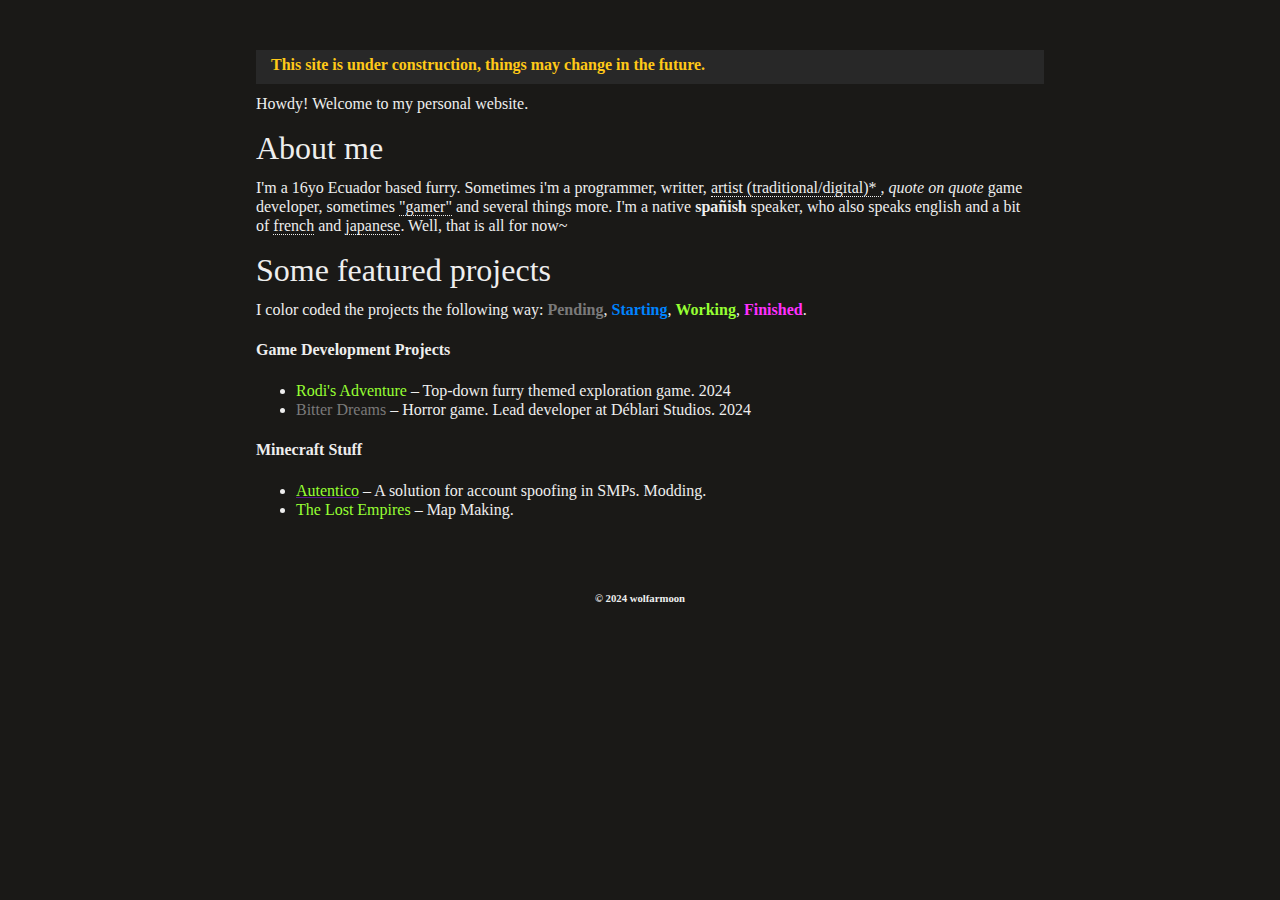
==== index.html @ 025be2c4 "site" ====
<!DOCTYPE html>
<html lang="en">

<head>
    <meta charset="UTF-8">
    <meta name="viewport" content="width=device-width, initial-scale=1.0">
    <title>wolfarmoon</title>
    <link rel="stylesheet" href="styles/global.css">
</head>

<body>
    <div class="page">

        <div id="header">
            <h1></h1>

        </div>

        <div id="content" style="max-width: 768px;">

            <p class="block"><b>This site is under construction, things may change in the future.</b></p>

            <p>Howdy! Welcome to my personal website.</p>

            <h3>About me</h3>
            <div>
                <p>
                    I'm a 16yo Ecuador based furry. Sometimes i'm a programmer, writter,
                    <span title="Not so good i think TwT" id="tooltip">
                        artist (traditional/digital)*
                    </span>, <i>quote on quote</i> game developer, sometimes
                    <span id="tooltip" title="Just plays Minecraft">"gamer"</span> and several things more. I'm a native
                    <b>spañish</b> speaker, who also speaks english and a bit of <span title="A1 (Approximately, not taken exam)"
                        id="tooltip">french</span>
                    and <span title="N5 (Not taken the exam)" id="tooltip">japanese</span>.
                    Well, that is all for now~
                </p>

                
            </div>           


            <h3>Some featured projects</h3>
            <div>
                <p>I color coded the projects the following way:
                    <span class="gray"><b>Pending</b></span>, <span class="blue"><b>Starting</b></span>, <span
                        class="green"><b>Working</b></span>, <span class="magenta"><b>Finished</b></span>.
                </p>

                <h4><b>Game Development Projects</b></h4>
                <ul>
                    <li><span class="green">Rodi's Adventure</span> &ndash; Top-down furry themed exploration game. 2024
                    </li>
                    <li><span class="gray">Bitter Dreams</span> &ndash; Horror game. Lead developer at Déblari Studios.
                        2024 </li>
                </ul>

                <h4><b>Minecraft Stuff</b></h4>
                <ul>
                    <li><a href=""><span class="green">Autentico</span></a> &ndash; A solution for account spoofing in
                        SMPs. Modding.</li>
                    <li><span class="green">The Lost Empires</span> &ndash; Map Making.</li>
                </ul>

            </div>


            <div class="footer">
                <h6>&copy; 2024 wolfarmoon</h6>
            </div>

        </div>



    </div>

    <script></script>
</body>

</html>
---- styles/global.css ----
/* Global Style Sheet
 *
 *
 * Imn't the author 
 */




html {
    box-sizing: border-box;
    overflow-x: hidden;
}

body {
    background-color: #1a1917;
    color: #eee;
 
    -webkit-font-smoothing: antialiased;
    -moz-osx-font-smoothing: grayscale;
    line-height: 1.2;
    margin: 0;
    padding: 15px 15px 30px 15px;
}


h1, h2, h3, h4, h5 {
    font-weight: initial;
}

h1 {
    font-size: 64px;
    padding: 0;
    margin: 25px 0 0 0;
}

h2 {
    font-size: 48px;
}

h3 {
    font-size: 32px;
    margin: 15px 0 5px 0;
}

h4,h5 {
    font-size: 16px;
}

.container #tWorking {

}

#header_right {
    align-items: center;
    padding: 20px;
    text-align: center;
}

#header_left {
    float:left;
    text-align:center;
}
#header_left > a > img {
    width: 180px;
    box-shadow: 5px 5px #555;
    text-align: center;
    background-color: #00002F;
}

#content {
    margin-left: auto;
    margin-right: auto;
}

#header {
    clear: both;
    display: table;
    margin-left: auto;
    margin-right: auto;
}

p {margin-top: 10px;}

code {
    display: block;
    background-color: #282828;
    color: #ccc;
    width: 100%;
    padding: 5px 5px 10px 15px;
    margin: 10px 0;
    white-space: pre;
    box-shadow: 6px 6px #000;
    overflow-x: auto;
}


/* owo */

a {
    text-decoration:underline;
    
    
}


#tooltip {
    border-bottom: 1px dotted;
}

/* colors */

.red {
    color: #ff3131;
    text-decoration-color: #ff3131;
}

.green {
    color: #96ff33;
    text-decoration-color: #96ff33;
}

.blue {
    color: hsl(209, 100%, 50%);
    text-decoration-color: hsl(209, 100%, 50%);
}

.magenta {
    color: #ff30ff;
    text-decoration-color: #ff30ff;
    
}

.gray {
    color: #7a7a7a;
    text-decoration-color: #7a7a7a;
    
}


.block {
    display: block;
    background-color: #282828;
    color: #ffc918;
    width: 100%;
    padding: 5px 5px 10px 15px;
    margin: 10px 0;
    white-space: pre;
    
    overflow-x: auto;
}

.footer {
    padding-top: 2em;
    text-align: center;
}
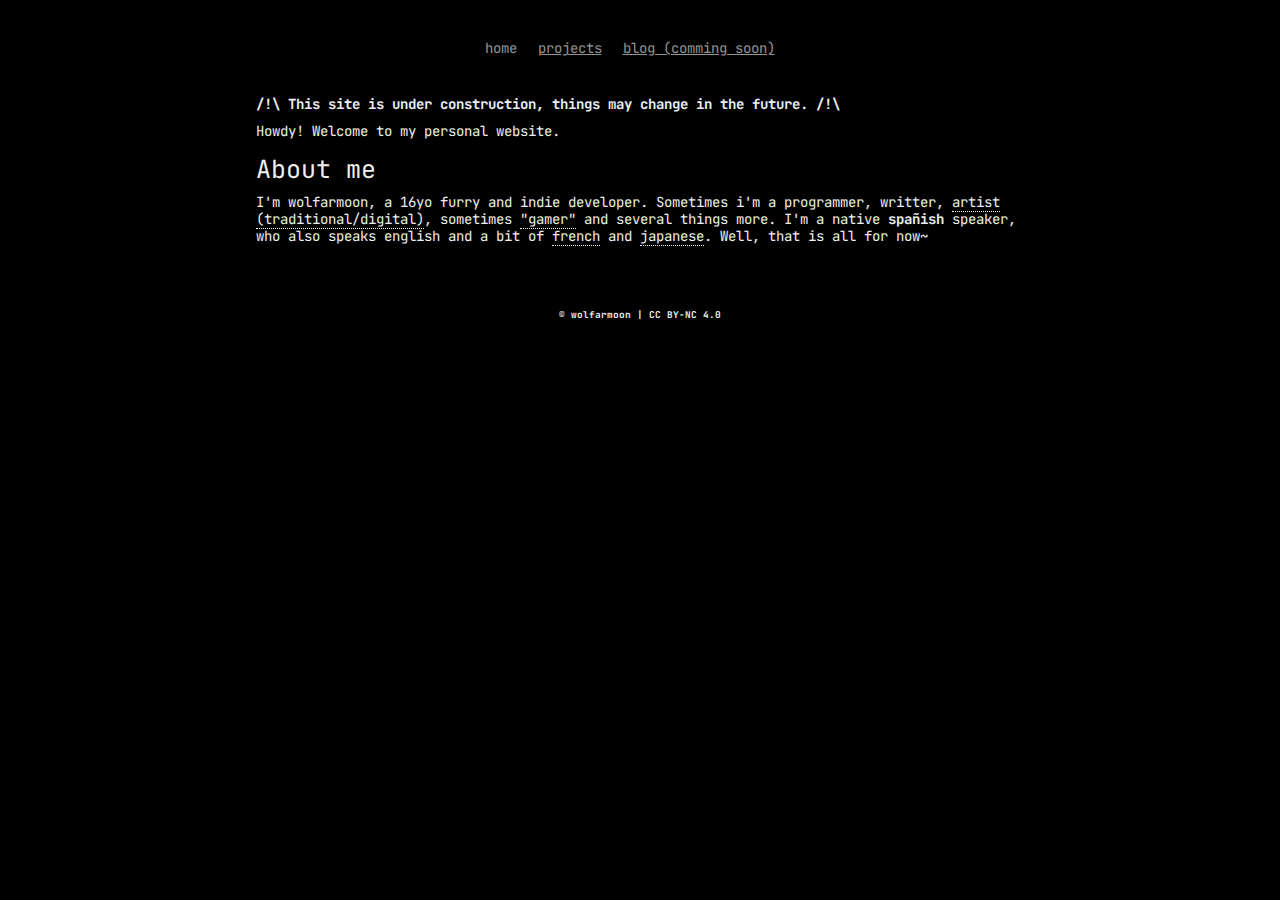
==== commit c9bc65bb: "modified:   .vscode/settings.json 	renamed:    permalinks.json -> data/redirect.json 	modified:   in" ====
--- a/index.html
+++ b/index.html
@@ -6,73 +6,46 @@
     <meta name="viewport" content="width=device-width, initial-scale=1.0">
     <title>wolfarmoon</title>
     <link rel="stylesheet" href="styles/global.css">
+    
 </head>
 
 <body>
     <div class="page">
 
         <div id="header">
-            <h1></h1>
+
+            <nav style="display:flex">
+                <p><a class="navl active" href="/">home</a></p>
+                <p><a class="navl" href="/projects">projects</a></p>
+                <p><a class="navl " href="#">blog (comming soon)</a></p>
+            </nav>
 
         </div>
 
         <div id="content" style="max-width: 768px;">
 
-            <p class="block"><b>This site is under construction, things may change in the future.</b></p>
+            <b>/!\ This site is under construction, things may change in the future. /!\ </b>
 
             <p>Howdy! Welcome to my personal website.</p>
 
             <h3>About me</h3>
             <div>
                 <p>
-                    I'm a 16yo Ecuador based furry. Sometimes i'm a programmer, writter,
-                    <span title="Not so good i think TwT" id="tooltip">
-                        artist (traditional/digital)*
-                    </span>, <i>quote on quote</i> game developer, sometimes
+                    I'm wolfarmoon, a 16yo furry and indie developer. Sometimes i'm a programmer, writter,
+                    <span title="Not so good i think TwT" id="tooltip">artist (traditional/digital)</span>, sometimes
                     <span id="tooltip" title="Just plays Minecraft">"gamer"</span> and several things more. I'm a native
-                    <b>spañish</b> speaker, who also speaks english and a bit of <span title="A1 (Approximately, not taken exam)"
-                        id="tooltip">french</span>
+                    <b>spañish</b> speaker, who also speaks english and a bit of <span
+                        title="A1 (Approximately, not taken exam)" id="tooltip">french</span>
                     and <span title="N5 (Not taken the exam)" id="tooltip">japanese</span>.
                     Well, that is all for now~
                 </p>
 
-                
-            </div>           
-
-
-            <h3>Some featured projects</h3>
-            <div>
-                <p>I color coded the projects the following way:
-                    <span class="gray"><b>Pending</b></span>, <span class="blue"><b>Starting</b></span>, <span
-                        class="green"><b>Working</b></span>, <span class="magenta"><b>Finished</b></span>.
-                </p>
-
-                <h4><b>Game Development Projects</b></h4>
-                <ul>
-                    <li><span class="green">Rodi's Adventure</span> &ndash; Top-down furry themed exploration game. 2024
-                    </li>
-                    <li><span class="gray">Bitter Dreams</span> &ndash; Horror game. Lead developer at Déblari Studios.
-                        2024 </li>
-                </ul>
-
-                <h4><b>Minecraft Stuff</b></h4>
-                <ul>
-                    <li><a href=""><span class="green">Autentico</span></a> &ndash; A solution for account spoofing in
-                        SMPs. Modding.</li>
-                    <li><span class="green">The Lost Empires</span> &ndash; Map Making.</li>
-                </ul>
-
-            </div>
-
-
+            </div> 
             <div class="footer">
-                <h6>&copy; 2024 wolfarmoon</h6>
+                <h6>&copy; wolfarmoon |  CC BY-NC 4.0</h6>
             </div>
 
         </div>
-
-
-
     </div>
 
     <script></script>
--- a/styles/global.css
+++ b/styles/global.css
@@ -1,21 +1,28 @@
-/* Global Style Sheet
- *
- *
- * Imn't the author 
- */
+/* 
+    Global Style Sheet
+*/
 
 
+@import"https://fonts.googleapis.com/css2?family=JetBrains+Mono:ital,wght@0,400;0,700;1,400;1,700&display=swap";
 
+@import "./vars.css";
 
 html {
     box-sizing: border-box;
     overflow-x: hidden;
+
+    font-family: JetBrains Mono, monospace;
+
+    font-size: 14px;
+
+    line-height: 1.5;
+
 }
 
 body {
-    background-color: #1a1917;
+    background-color: #000000;
     color: #eee;
- 
+
     -webkit-font-smoothing: antialiased;
     -moz-osx-font-smoothing: grayscale;
     line-height: 1.2;
@@ -24,32 +31,34 @@
 }
 
 
-h1, h2, h3, h4, h5 {
+h1,
+h2,
+h3,
+h4,
+h5 {
     font-weight: initial;
 }
 
 h1 {
-    font-size: 64px;
+    font-size: 46px;
     padding: 0;
     margin: 25px 0 0 0;
 }
 
 h2 {
-    font-size: 48px;
+    font-size: 35px;
 }
 
 h3 {
-    font-size: 32px;
+    font-size: 25px;
     margin: 15px 0 5px 0;
 }
 
-h4,h5 {
+h4,
+h5 {
     font-size: 16px;
 }
 
-.container #tWorking {
-
-}
 
 #header_right {
     align-items: center;
@@ -58,10 +67,11 @@
 }
 
 #header_left {
-    float:left;
-    text-align:center;
+    float: left;
+    text-align: center;
 }
-#header_left > a > img {
+
+#header_left>a>img {
     width: 180px;
     box-shadow: 5px 5px #555;
     text-align: center;
@@ -80,7 +90,9 @@
     margin-right: auto;
 }
 
-p {margin-top: 10px;}
+p {
+    margin-top: 10px;
+}
 
 code {
     display: block;
@@ -97,11 +109,6 @@
 
 /* owo */
 
-a {
-    text-decoration:underline;
-    
-    
-}
 
 
 #tooltip {
@@ -128,29 +135,64 @@
 .magenta {
     color: #ff30ff;
     text-decoration-color: #ff30ff;
-    
+
 }
 
 .gray {
     color: #7a7a7a;
     text-decoration-color: #7a7a7a;
-    
+
 }
 
 
 .block {
     display: block;
     background-color: #282828;
-    color: #ffc918;
+    color: #ffffff;
     width: 100%;
     padding: 5px 5px 10px 15px;
     margin: 10px 0;
     white-space: pre;
-    
+
     overflow-x: auto;
 }
 
 .footer {
     padding-top: 2em;
     text-align: center;
-}+}
+
+nav {
+    padding-top: 15px;
+    padding-bottom: 25px;
+}
+
+.navl {
+    margin-right: 1.5rem
+}
+
+.navl.active {
+    cursor: default;
+    text-decoration: none
+}
+
+a {
+    color: #949494;
+    text-decoration: underline;
+}
+
+a.external:after {
+    content: " ↗";
+}
+
+div.progress {
+    border-style: solid;
+    border-width: 1px;
+}
+
+div.progress .bar {
+    margin: 2px 2px 2px 2px;
+    margin-right: calc(100% - var(--bar-completeness));
+    content: var(--bar-completeness);
+}
+
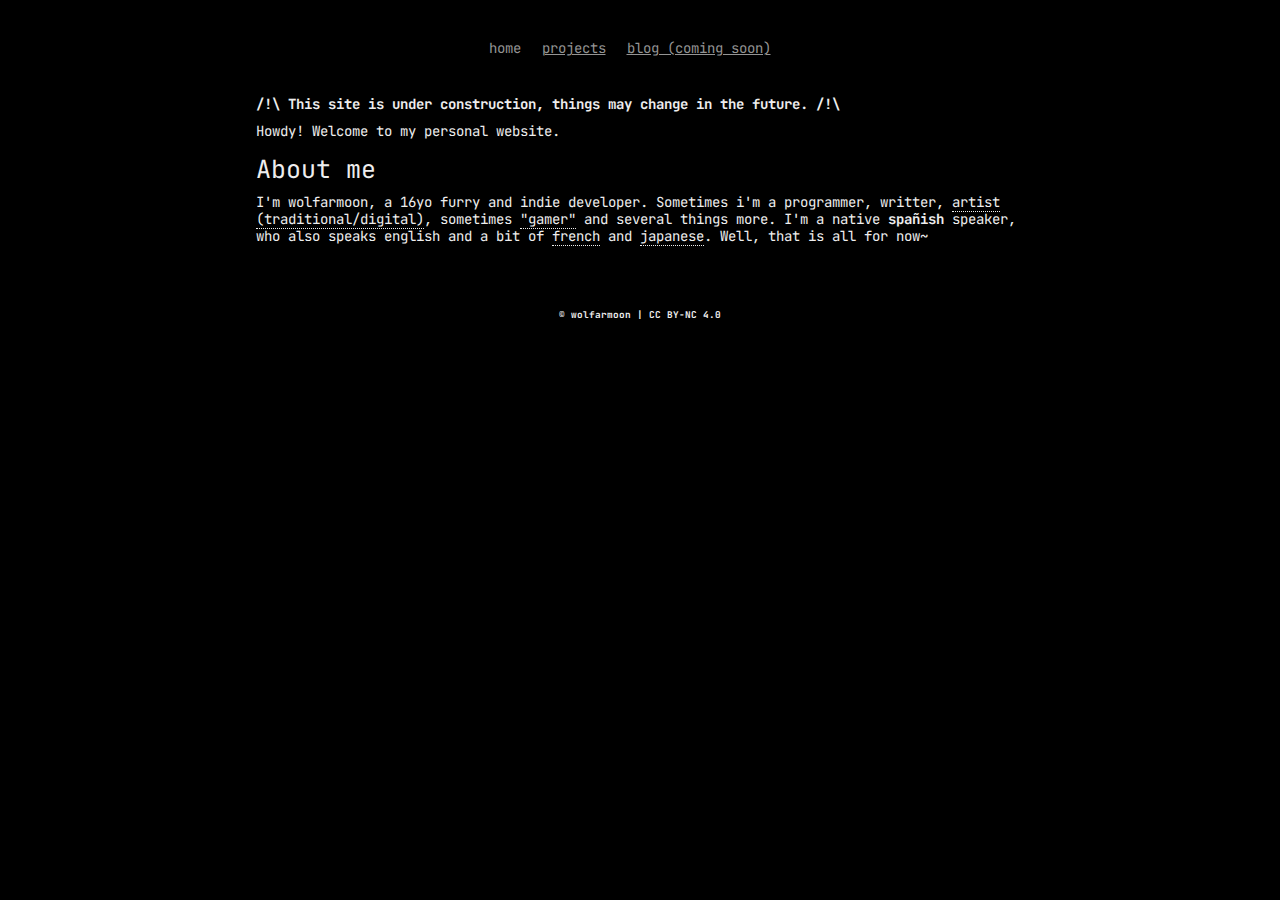
==== commit c5201462: "Fix typo and other thing" ====
--- a/index.html
+++ b/index.html
@@ -6,6 +6,7 @@
     <meta name="viewport" content="width=device-width, initial-scale=1.0">
     <title>wolfarmoon</title>
     <link rel="stylesheet" href="styles/global.css">
+    <!-- Cloudflare Web Analytics --><script defer src='https://static.cloudflareinsights.com/beacon.min.js' data-cf-beacon='{"token": "fd567863f19549de8b2a27b38c627837"}'></script><!-- End Cloudflare Web Analytics -->
     
 </head>
 
@@ -17,7 +18,7 @@
             <nav style="display:flex">
                 <p><a class="navl active" href="/">home</a></p>
                 <p><a class="navl" href="/projects">projects</a></p>
-                <p><a class="navl " href="#">blog (comming soon)</a></p>
+                <p><a class="navl " href="#">blog (coming soon)</a></p>
             </nav>
 
         </div>
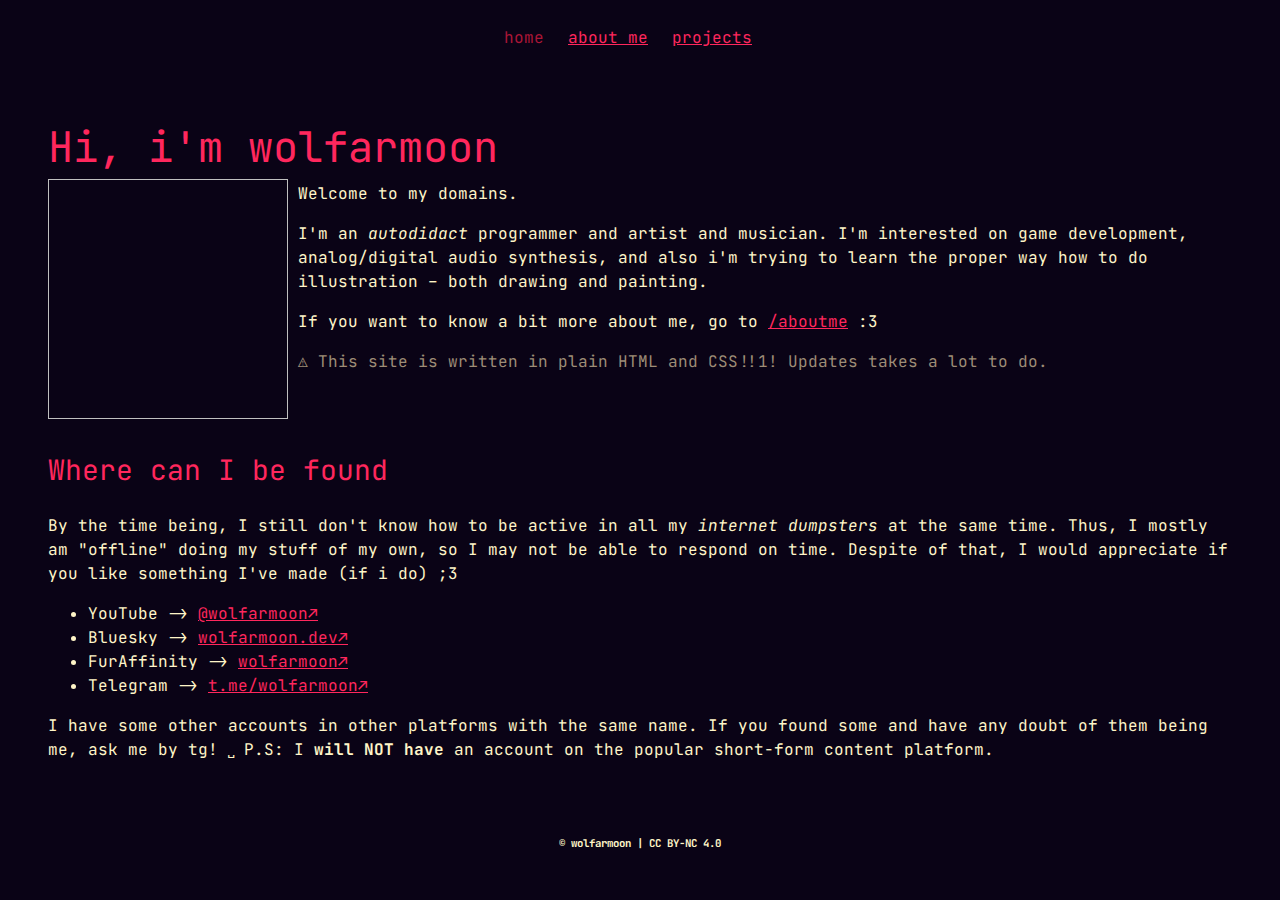
==== commit 26f8c027: "Changes to be committed: 	new file:   aboutme.html 	modified:   index.html 	new file:   page.templat" ====
--- a/index.html
+++ b/index.html
@@ -4,7 +4,7 @@
 <head>
     <meta charset="UTF-8">
     <meta name="viewport" content="width=device-width, initial-scale=1.0">
-    <title>wolfarmoon</title>
+    <title>~wolfarmoon</title>
     <link rel="stylesheet" href="styles/global.css">
     <!-- Cloudflare Web Analytics --><script defer src='https://static.cloudflareinsights.com/beacon.min.js' data-cf-beacon='{"token": "fd567863f19549de8b2a27b38c627837"}'></script><!-- End Cloudflare Web Analytics -->
     
@@ -14,38 +14,52 @@
     <div class="page">
 
         <div id="header">
-
             <nav style="display:flex">
                 <p><a class="navl active" href="/">home</a></p>
-                <p><a class="navl" href="/projects">projects</a></p>
-                <p><a class="navl " href="#">blog (coming soon)</a></p>
+                <p><a class="navl" href="/aboutme.html">about me</a></p>
+                <p><a class="navl" href="/projects.html">projects</a></p>
             </nav>
-
         </div>
 
-        <div id="content" style="max-width: 768px;">
+        <div class="content-auto-margins">
+            <div id="content">
+                
+                <!--<h1>Hi, i'm wolfarmoon</h1>-->
+                <h1>Hi, i'm wolfarmoon</h1>
+                <div>
+                    <div style="display: flex;">
+                        <div style="margin-right: 10px;"><img height="240" width="240"></div>
+                        <div>
+                            <p>Welcome to my domains.</p>
+                            <p> I'm an <i>autodidact</i> programmer and artist and musician. I'm interested on game development, analog/digital audio synthesis, and also i'm trying to learn the proper way how to do illustration &ndash; both drawing and painting.</p>
+                            
+                            <p>If you want to know a bit more about me, go to <a href="/aboutme.html">/aboutme</a> :3</p>
 
-            <b>/!\ This site is under construction, things may change in the future. /!\ </b>
+                            <p style="color: var(--var-text-dim-color);">&#x26A0; This site is written in plain HTML and CSS!!1! Updates takes a lot to do.</p>
+                        </div>
+                    </div>
+                        
 
-            <p>Howdy! Welcome to my personal website.</p>
+                    <h2>Where can I be found</h2>
+                    <p>By the time being, I still don't know how to be active in all my <i>internet dumpsters</i> at the same time. Thus, I mostly am "offline" doing my stuff of my own, so I may not be able to respond on time. Despite of that, I would appreciate if you like something I've made (if i do) ;3</p>
+                    <ul>
+                        <li>YouTube -> <a class="external" target="_blank" href="">@wolfarmoon</a></li>
+                        <li>Bluesky -> <a class="external" target="_blank" href="https://bsky.app/profile/wolfarmoon.dev">wolfarmoon.dev</a></li>
+                        <li>FurAffinity -> <a class="external" target="_blank" href="https://www.furaffinity.net/user/wolfarmoon">wolfarmoon</a> </li>           
+                        <li>Telegram -> <a class="external" target="_blank" href="https://t.me/wolfarmoon">t.me/wolfarmoon</a></li>
+                    </ul>
+                    <p>I have some other accounts in other platforms with the same name. If you found some and have any doubt of them being me, ask me by tg! &bbrk; P.S: I <b>will NOT have</b> an account on the popular short-form content platform. </p>
 
-            <h3>About me</h3>
-            <div>
-                <p>
-                    I'm wolfarmoon, a 16yo furry and indie developer. Sometimes i'm a programmer, writter,
-                    <span title="Not so good i think TwT" id="tooltip">artist (traditional/digital)</span>, sometimes
-                    <span id="tooltip" title="Just plays Minecraft">"gamer"</span> and several things more. I'm a native
-                    <b>spañish</b> speaker, who also speaks english and a bit of <span
-                        title="A1 (Approximately, not taken exam)" id="tooltip">french</span>
-                    and <span title="N5 (Not taken the exam)" id="tooltip">japanese</span>.
-                    Well, that is all for now~
-                </p>
+                    
 
-            </div> 
-            <div class="footer">
-                <h6>&copy; wolfarmoon |  CC BY-NC 4.0</h6>
+                </div>
+
+                </div> 
             </div>
+        </div>
 
+        <div class="footer">
+            <h6>&copy; wolfarmoon |  CC BY-NC 4.0</h6>
         </div>
     </div>
 
--- a/styles/global.css
+++ b/styles/global.css
@@ -2,85 +2,32 @@
     Global Style Sheet
 */
 
-
 @import"https://fonts.googleapis.com/css2?family=JetBrains+Mono:ital,wght@0,400;0,700;1,400;1,700&display=swap";
 
-@import "./vars.css";
 
-html {
-    box-sizing: border-box;
-    overflow-x: hidden;
+:root {
+    font-family: JetBrains Mono, monospace;
+    
+    -webkit-font-smoothing: antialiased;
+    -moz-osx-font-smoothing: grayscale;
 
-    font-family: JetBrains Mono, monospace;
-
-    font-size: 14px;
-
-    line-height: 1.5;
+    --var-background-color: #0a0316;
+    --var-text-color: #fff5c8;
+    --var-text-dim-color: #9e8d76;
+    --var-text-accent-color: #ff275d;
+    --var-text-accent-dim-color: #aa1636;
 
 }
 
-body {
-    background-color: #000000;
-    color: #eee;
-
-    -webkit-font-smoothing: antialiased;
-    -moz-osx-font-smoothing: grayscale;
-    line-height: 1.2;
-    margin: 0;
-    padding: 15px 15px 30px 15px;
-}
-
-
-h1,
-h2,
-h3,
-h4,
-h5 {
-    font-weight: initial;
-}
-
-h1 {
-    font-size: 46px;
-    padding: 0;
-    margin: 25px 0 0 0;
-}
-
-h2 {
-    font-size: 35px;
-}
-
-h3 {
-    font-size: 25px;
-    margin: 15px 0 5px 0;
-}
-
-h4,
-h5 {
-    font-size: 16px;
-}
-
-
-#header_right {
-    align-items: center;
-    padding: 20px;
-    text-align: center;
-}
-
-#header_left {
-    float: left;
-    text-align: center;
-}
-
-#header_left>a>img {
-    width: 180px;
-    box-shadow: 5px 5px #555;
-    text-align: center;
-    background-color: #00002F;
+.content-auto-margins {
+    margin-left: auto;
+    margin-right: auto;
+    max-width: 1440px;
 }
 
 #content {
-    margin-left: auto;
-    margin-right: auto;
+    margin-left: 40px;
+    margin-right: 40px;
 }
 
 #header {
@@ -90,8 +37,48 @@
     margin-right: auto;
 }
 
+html {
+    box-sizing: border-box;
+    overflow-x: hidden;
+
+    font-size: 16px;
+    line-height: 1.5;
+}
+
+
+body {
+    background-color: var(--var-background-color);
+    color: var( --var-text-color);
+}
+
+
+h1, h2, h3, h4, h5 {
+    font-weight: initial;
+}
+
+h1 {
+    color: var( --var-text-accent-color);
+    font-size: 42px;
+    padding: 0;
+    margin: 25px 0 0 0;
+}
+
+h2 {
+    color: var( --var-text-accent-color);
+    font-size: 28px;
+}
+
+h3 {
+    color: var( --var-text-accent-color);
+    font-size: 21px;
+    margin: 15px 0 5px 0;   
+}
+
+
+
+
 p {
-    margin-top: 10px;
+    margin-top: 3px;
 }
 
 code {
@@ -109,39 +96,8 @@
 
 /* owo */
 
-
-
 #tooltip {
     border-bottom: 1px dotted;
-}
-
-/* colors */
-
-.red {
-    color: #ff3131;
-    text-decoration-color: #ff3131;
-}
-
-.green {
-    color: #96ff33;
-    text-decoration-color: #96ff33;
-}
-
-.blue {
-    color: hsl(209, 100%, 50%);
-    text-decoration-color: hsl(209, 100%, 50%);
-}
-
-.magenta {
-    color: #ff30ff;
-    text-decoration-color: #ff30ff;
-
-}
-
-.gray {
-    color: #7a7a7a;
-    text-decoration-color: #7a7a7a;
-
 }
 
 
@@ -159,6 +115,7 @@
 
 .footer {
     padding-top: 2em;
+    
     text-align: center;
 }
 
@@ -172,17 +129,20 @@
 }
 
 .navl.active {
+    color: var(--var-text-accent-dim-color);
     cursor: default;
     text-decoration: none
 }
 
 a {
-    color: #949494;
+    color: var(--var-text-accent-color);
     text-decoration: underline;
 }
 
+/* add sth*/
+
 a.external:after {
-    content: " ↗";
+    content: "↗";
 }
 
 div.progress {
